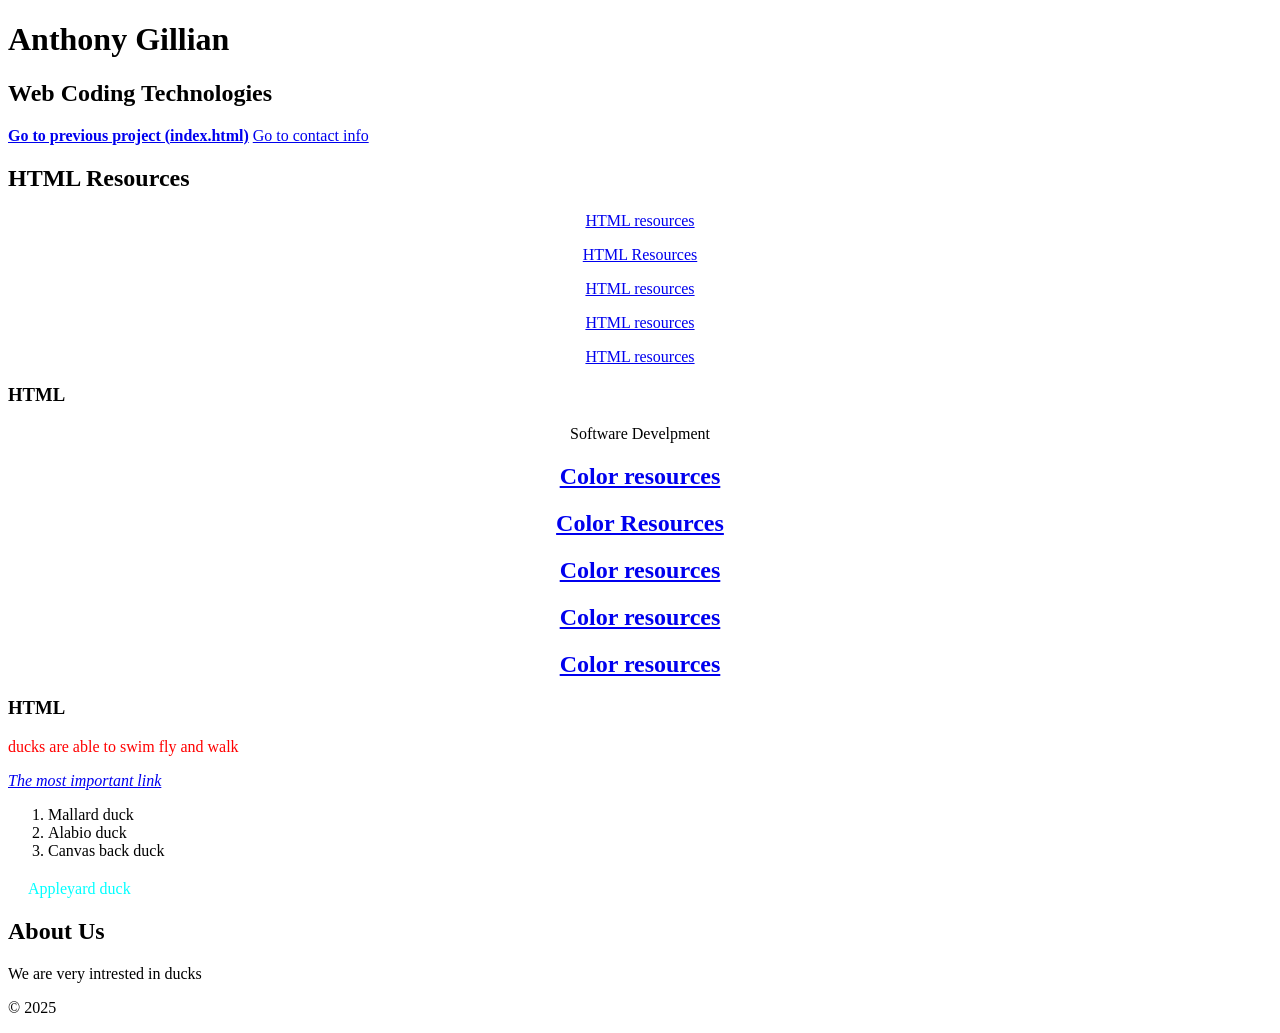
==== webography.html @ b1af0709 "Add files via upload" ====
<!DOCTYPE html>
<!--this webpage is for learing html-->
<html lang="en-us">
    <head>
    <meta charset="UTF-8">
    <meta name="keywords" content="HTML, ducks">
    <meta name="description" content=" M2 PAT1: Webography Page Project">
    <meta name="author" content="Anthony Gillian">
    <meta name="viewport" content="width=device-width, initial-scale=1.0">
    <title>Web Coding Technologies Module 1</title>
    </head>
    <body>
	
	    <header>   
			<h1>Anthony Gillian</h1>
            <h2>Web Coding Technologies</h2>
        </header>
		
		<nav>
                
                <a href="index.html"><b>Go to previous project (index.html)</b></a>
                <a href="ContactInfo.html">Go to contact info</a>
               
        </nav>
		
        <section> 
            <h2>HTML Resources</h2>
            <p style="text-align: center;"><a href="https://www.w3schools.com/tags/tag_meta.asp">HTML resources</a></p>
			<p style="text-align: center;"><a href="C:/Users/Anthony/Documents/HTMLResources.html">HTML Resources</a></p>
            <p style="text-align: center;"><a href="https://web.dev/learn/html">HTML resources</a></p>
            <p style="text-align: center;"><a href="https://www.codecademy.com/learn/learn-html">HTML resources</a></p>
            <p style="text-align: center;"><a href="https://developer.mozilla.org/en-US/docs/Web/HTML">HTML resources</a></p>
			<article>
			    <h3>HTML</h3>
			    <p style="text-align: center;">Software Develpment</p>
			</article> 
        </section>

        <section>
		    <h2 style="text-align: center;"><a href="http://colorsafe.co/">Color resources</a></h2>
            <h2 style="text-align: center;"><a href="C:/Users/Anthony/Documents/ColorResources.html">Color Resources</a></h2>
            <h2 style="text-align: center;"><a href="https://www.canva.com/colors/">Color resources</a></h2>
            <h2 style="text-align: center;"><a href="https://m3.material.io/styles/color/resources">Color resources</a></h2>
            <h2 style="text-align: center;"><a href="https://colorhunt.co/">Color resources</a></h2>
			<article>
				<h3>HTML</h3>
                <p style="color: #FF0000; text-align: left;">ducks are able to swim fly and walk</p>
                    <a href="https://en.wikipedia.org/wiki/Duck"><i>The most important link</i></a>
                    <ol>
                        <li>Mallard duck</li>
                        <li>Alabio duck</li>
                        <li>Canvas back duck</li>
                    </ol>
            </article>
		</section>
        <div style="width: 300px; margin: 20px; color: aqua;">
            <p>Appleyard duck</p>
        </div>
    <footer>
             <h2>About Us</h2>
            <p>We are very intrested in ducks</p>
               <p>&#169; 2025</p>
    </footer>
    </body>
</html>
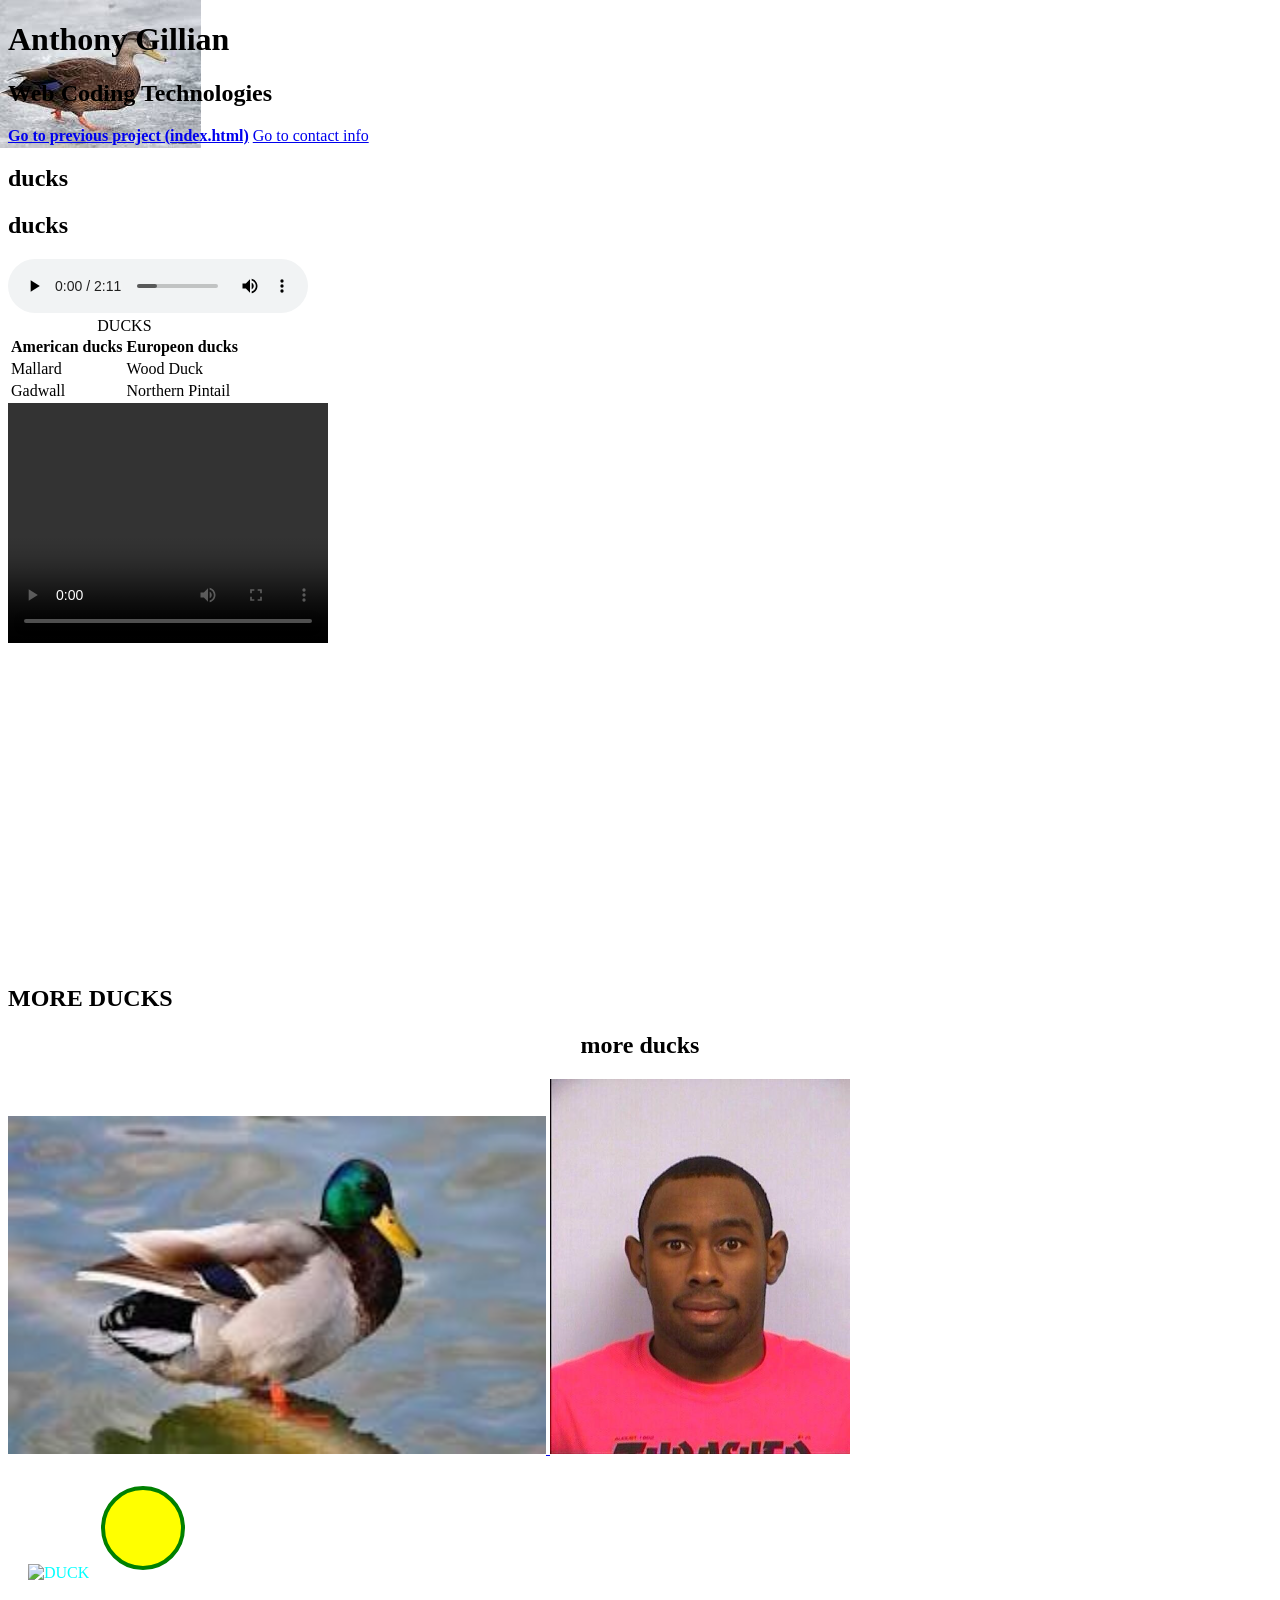
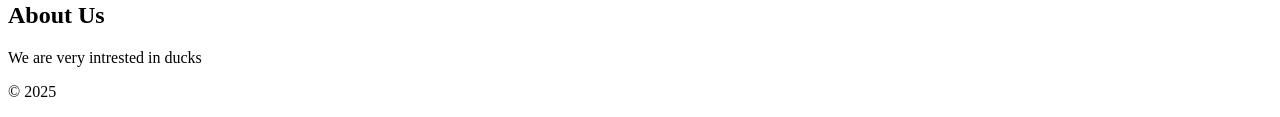
==== commit 0fc8d2fd: "Update webography.html" ====
--- a/webography.html
+++ b/webography.html
@@ -3,13 +3,14 @@
 <html lang="en-us">
     <head>
     <meta charset="UTF-8">
-    <meta name="keywords" content="HTML, ducks">
+    <meta name="keywords" content="HTML, about">
     <meta name="description" content=" M2 PAT1: Webography Page Project">
     <meta name="author" content="Anthony Gillian">
     <meta name="viewport" content="width=device-width, initial-scale=1.0">
-    <title>Web Coding Technologies Module 1</title>
+    <title>Web Coding Technologies Module 1 - About</title>
+    <link rel="icon" type="image/x-icon" href="anotherduck.jpg" title="another duck">
     </head>
-    <body>
+    <body style="background-image: url(anotherduck.jpg); background-repeat: no-repeat ;">
 	
 	    <header>   
 			<h1>Anthony Gillian</h1>
@@ -23,38 +24,64 @@
                
         </nav>
 		
-        <section> 
-            <h2>HTML Resources</h2>
-            <p style="text-align: center;"><a href="https://www.w3schools.com/tags/tag_meta.asp">HTML resources</a></p>
-			<p style="text-align: center;"><a href="C:/Users/Anthony/Documents/HTMLResources.html">HTML Resources</a></p>
-            <p style="text-align: center;"><a href="https://web.dev/learn/html">HTML resources</a></p>
-            <p style="text-align: center;"><a href="https://www.codecademy.com/learn/learn-html">HTML resources</a></p>
-            <p style="text-align: center;"><a href="https://developer.mozilla.org/en-US/docs/Web/HTML">HTML resources</a></p>
+        <section>
+            <h2>ducks</h2>
 			<article>
-			    <h3>HTML</h3>
-			    <p style="text-align: center;">Software Develpment</p>
+                <h2>ducks</h2>
+                <audio controls>
+                    <source src="song-of-little-ducks-113996.mp3" type="audio/mp3">
+                    Your browser does not support the audio tag
+                </audio>
+			    <table>
+                    <caption>DUCKS</caption>
+                    <tr>
+                        <th>American ducks</th>
+                        <th>Europeon ducks</th>
+                    </tr>
+                    <tr>
+                        <td>Mallard</td>
+                        <td>Wood Duck</td>
+                    </tr>
+                    <tr>
+                        <td>Gadwall</td>
+                        <td>Northern Pintail</td>
+                    </tr>   
+                </table>
+                <video width="320" height="240" controls>
+                    <source src="duckvideo.mp4" type="video/mp4">
+                    Your browser does not support the video tag
+                </video>
+
+                <br>
+
+                <iframe width="560" height="315" 
+                src="https://www.youtube.com/embed/mQJ6q1ZCzsg" 
+                title="YouTube video player" 
+                frameborder="0" 
+                allow="accelerometer; autoplay; clipboard-write; encrypted-media; gyroscope; picture-in-picture; web-share" 
+                allowfullscreen>
+                </iframe>
 			</article> 
-        </section>
-
-        <section>
-		    <h2 style="text-align: center;"><a href="http://colorsafe.co/">Color resources</a></h2>
-            <h2 style="text-align: center;"><a href="C:/Users/Anthony/Documents/ColorResources.html">Color Resources</a></h2>
-            <h2 style="text-align: center;"><a href="https://www.canva.com/colors/">Color resources</a></h2>
-            <h2 style="text-align: center;"><a href="https://m3.material.io/styles/color/resources">Color resources</a></h2>
-            <h2 style="text-align: center;"><a href="https://colorhunt.co/">Color resources</a></h2>
+            <h2>MORE DUCKS</h2>
 			<article>
-				<h3>HTML</h3>
-                <p style="color: #FF0000; text-align: left;">ducks are able to swim fly and walk</p>
-                    <a href="https://en.wikipedia.org/wiki/Duck"><i>The most important link</i></a>
-                    <ol>
-                        <li>Mallard duck</li>
-                        <li>Alabio duck</li>
-                        <li>Canvas back duck</li>
-                    </ol>
+                <h2 style="text-align: center;">more ducks</h2>
+                <a href="https://www.whitetailproperties.com/knowledge-center/most-common-species-of-ducks-geese-in-north-america" title="white tail">
+                    <img src="duck.jpg" alt="duck" height="338" width="538">
+                </a>
+                <img src="tyler.png" alt="tyler">
             </article>
 		</section>
         <div style="width: 300px; margin: 20px; color: aqua;">
-            <p>Appleyard duck</p>
+            <picture>
+                <source srcset="duck1.jpg" media="(max-width: 600px)">
+                <source srcset="duck2.jpg" media="(max-width: 1500px)">
+                <source srcset="duck2.jpg">
+                <img src="duck2.jpg" alt="DUCK">
+            </picture>
+            <svg width="100" height="100">
+                <circle cx="50" cy="50" r="40" stroke="green" stroke-width="4" fill="yellow"/>
+            </svg>
+                
         </div>
     <footer>
              <h2>About Us</h2>
@@ -62,4 +89,4 @@
                <p>&#169; 2025</p>
     </footer>
     </body>
-</html>+</html>
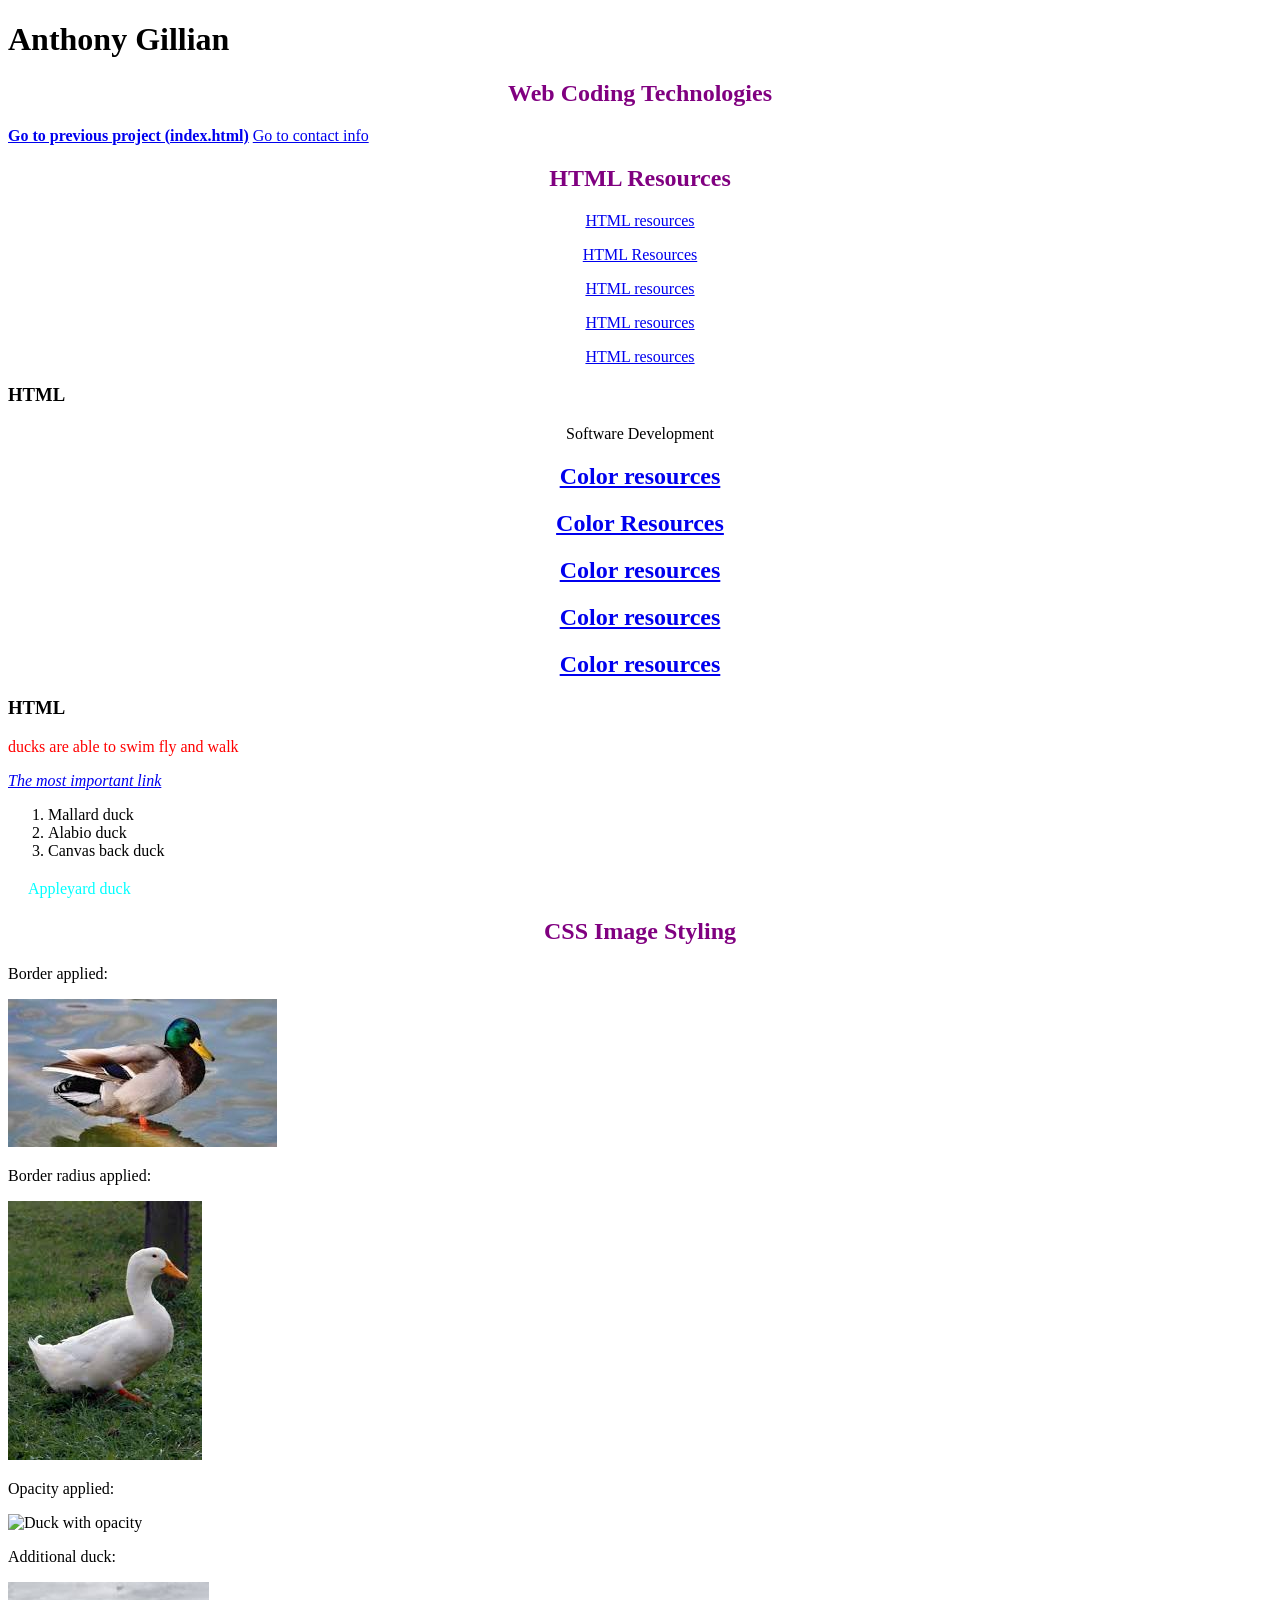
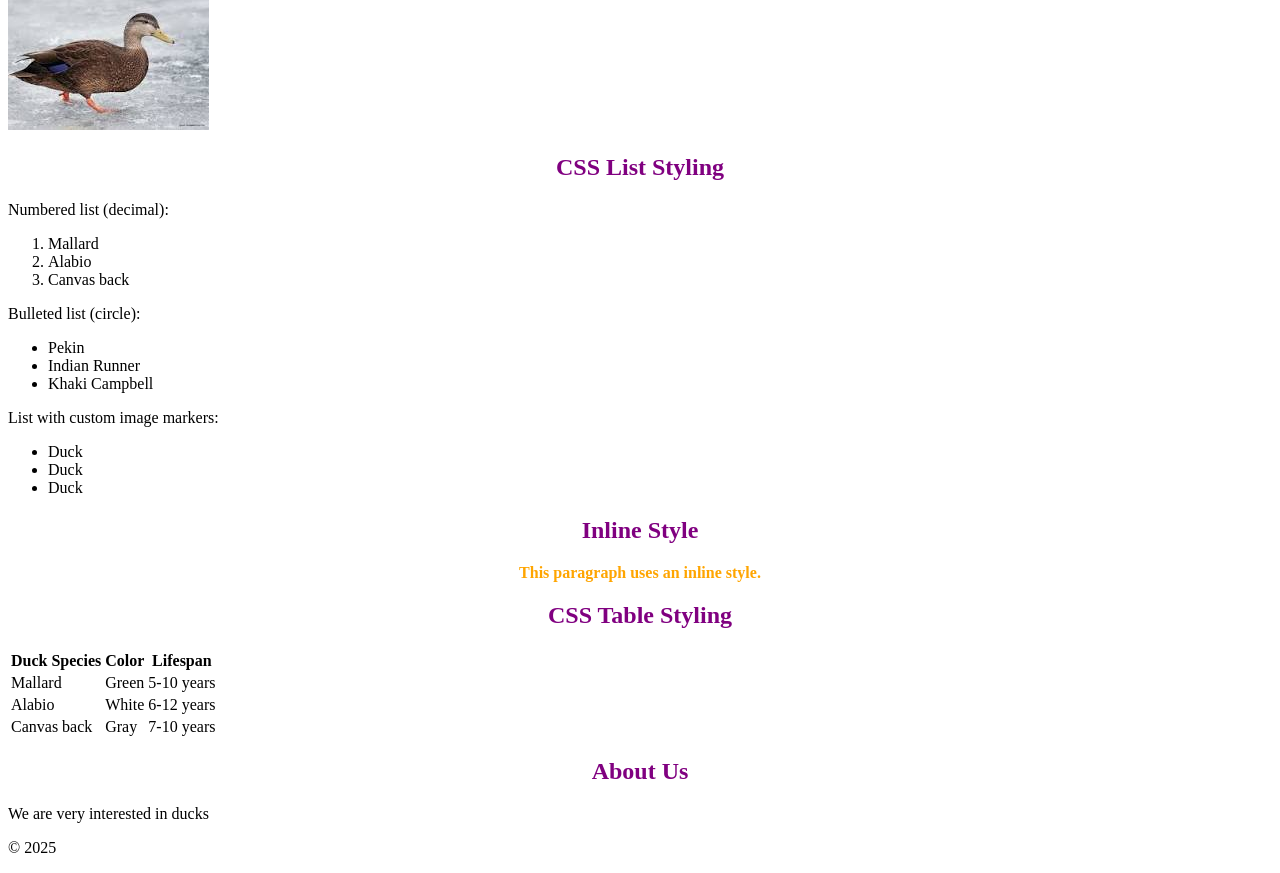
==== commit 581b57a1: "Revise webography.html for structure and resources Updated the webography.html file to improve struc" ====
--- a/webography.html
+++ b/webography.html
@@ -1,92 +1,143 @@
 <!DOCTYPE html>
-<!--this webpage is for learing html-->
 <html lang="en-us">
-    <head>
+<head>
     <meta charset="UTF-8">
-    <meta name="keywords" content="HTML, about">
-    <meta name="description" content=" M2 PAT1: Webography Page Project">
+    <meta name="keywords" content="HTML, ducks">
+    <meta name="description" content="M2 PAT1: Webography Page Project">
     <meta name="author" content="Anthony Gillian">
     <meta name="viewport" content="width=device-width, initial-scale=1.0">
-    <title>Web Coding Technologies Module 1 - About</title>
-    <link rel="icon" type="image/x-icon" href="anotherduck.jpg" title="another duck">
-    </head>
-    <body style="background-image: url(anotherduck.jpg); background-repeat: no-repeat ;">
-	
-	    <header>   
-			<h1>Anthony Gillian</h1>
-            <h2>Web Coding Technologies</h2>
-        </header>
-		
-		<nav>
-                
-                <a href="index.html"><b>Go to previous project (index.html)</b></a>
-                <a href="ContactInfo.html">Go to contact info</a>
-               
-        </nav>
-		
-        <section>
-            <h2>ducks</h2>
-			<article>
-                <h2>ducks</h2>
-                <audio controls>
-                    <source src="song-of-little-ducks-113996.mp3" type="audio/mp3">
-                    Your browser does not support the audio tag
-                </audio>
-			    <table>
-                    <caption>DUCKS</caption>
-                    <tr>
-                        <th>American ducks</th>
-                        <th>Europeon ducks</th>
-                    </tr>
-                    <tr>
-                        <td>Mallard</td>
-                        <td>Wood Duck</td>
-                    </tr>
-                    <tr>
-                        <td>Gadwall</td>
-                        <td>Northern Pintail</td>
-                    </tr>   
-                </table>
-                <video width="320" height="240" controls>
-                    <source src="duckvideo.mp4" type="video/mp4">
-                    Your browser does not support the video tag
-                </video>
+    <title>Web Coding Technologies Module 1</title>
+    <link rel="stylesheet" href="style.css">
 
-                <br>
+    <style>
+        h2 {
+            color: purple;
+            text-align: center;
+        }
+    </style>
+</head>
+<body>
+    <header>   
+        <h1>Anthony Gillian</h1>
+        <h2>Web Coding Technologies</h2>
+    </header>
+    
+    <nav>
+        <a href="index.html"><b>Go to previous project (index.html)</b></a>
+        <a href="ContactInfo.html">Go to contact info</a>
+    </nav>
+    
+    <section> 
+        <h2>HTML Resources</h2>
+        <p style="text-align: center;"><a href="https://www.w3schools.com/tags/tag_meta.asp">HTML resources</a></p>
+        <p style="text-align: center;"><a href="C:/Users/Anthony/Documents/HTMLResources.html">HTML Resources</a></p>
+        <p style="text-align: center;"><a href="https://web.dev/learn/html">HTML resources</a></p>
+        <p style="text-align: center;"><a href="https://www.codecademy.com/learn/learn-html">HTML resources</a></p>
+        <p style="text-align: center;"><a href="https://developer.mozilla.org/en-US/docs/Web/HTML">HTML resources</a></p>
+        <article>
+            <h3>HTML</h3>
+            <p style="text-align: center;">Software Development</p>
+        </article> 
+    </section>
 
-                <iframe width="560" height="315" 
-                src="https://www.youtube.com/embed/mQJ6q1ZCzsg" 
-                title="YouTube video player" 
-                frameborder="0" 
-                allow="accelerometer; autoplay; clipboard-write; encrypted-media; gyroscope; picture-in-picture; web-share" 
-                allowfullscreen>
-                </iframe>
-			</article> 
-            <h2>MORE DUCKS</h2>
-			<article>
-                <h2 style="text-align: center;">more ducks</h2>
-                <a href="https://www.whitetailproperties.com/knowledge-center/most-common-species-of-ducks-geese-in-north-america" title="white tail">
-                    <img src="duck.jpg" alt="duck" height="338" width="538">
-                </a>
-                <img src="tyler.png" alt="tyler">
-            </article>
-		</section>
-        <div style="width: 300px; margin: 20px; color: aqua;">
-            <picture>
-                <source srcset="duck1.jpg" media="(max-width: 600px)">
-                <source srcset="duck2.jpg" media="(max-width: 1500px)">
-                <source srcset="duck2.jpg">
-                <img src="duck2.jpg" alt="DUCK">
-            </picture>
-            <svg width="100" height="100">
-                <circle cx="50" cy="50" r="40" stroke="green" stroke-width="4" fill="yellow"/>
-            </svg>
-                
-        </div>
+    <section>
+        <h2 style="text-align: center;"><a href="http://colorsafe.co/">Color resources</a></h2>
+        <h2 style="text-align: center;"><a href="C:/Users/Anthony/Documents/ColorResources.html">Color Resources</a></h2>
+        <h2 style="text-align: center;"><a href="https://www.canva.com/colors/">Color resources</a></h2>
+        <h2 style="text-align: center;"><a href="https://m3.material.io/styles/color/resources">Color resources</a></h2>
+        <h2 style="text-align: center;"><a href="https://colorhunt.co/">Color resources</a></h2>
+        <article>
+            <h3>HTML</h3>
+            <p style="color: #FF0000; text-align: left;">ducks are able to swim fly and walk</p>
+            <a href="https://en.wikipedia.org/wiki/Duck"><i>The most important link</i></a>
+            <ol>
+                <li>Mallard duck</li>
+                <li>Alabio duck</li>
+                <li>Canvas back duck</li>
+            </ol>
+        </article>
+    </section>
+
+    <div style="width: 300px; margin: 20px; color: aqua;">
+        <p>Appleyard duck</p>
+    </div>
+
+    <!-- IMAGE STYLING -->
+    <section>
+        <h2>CSS Image Styling</h2>
+        <p>Border applied:</p>
+        <img src="duck.jpg" alt="Duck with border" class="img-border fakeimg">
+        <p>Border radius applied:</p>
+        <img src="duck1.jpg" alt="Duck with border radius" class="img-radius fakeimg">
+        <p>Opacity applied:</p>
+        <img src="duck2.jpg" alt="Duck with opacity" class="img-opacity fakeimg">
+        <p>Additional duck:</p>
+        <img src="anotherduck.jpg" alt="Teal Duck" class="img-border fakeimg">
+    </section>
+
+    <section>
+        <h2>CSS List Styling</h2>
+        <p>Numbered list (decimal):</p>
+        <ol class="decimal-list">
+            <li>Mallard</li>
+            <li>Alabio</li>
+            <li>Canvas back</li>
+        </ol>
+        <p>Bulleted list (circle):</p>
+        <ul class="circle-list">
+            <li>Pekin</li>
+            <li>Indian Runner</li>
+            <li>Khaki Campbell</li>
+        </ul>
+        <p>List with custom image markers:</p>
+        <ul class="image-list">
+            <li>Duck</li>
+            <li>Duck</li>
+            <li>Duck</li>
+        </ul>
+    </section>
+
+    <section>
+        <h2>Inline Style</h2>
+        <p style="color: orange; font-weight: bold; text-align: center;">
+            This paragraph uses an inline style.
+        </p>
+    </section>
+
+    <section>
+        <h2>CSS Table Styling</h2>
+        <table class="duck-table">
+            <thead>
+                <tr>
+                    <th>Duck Species</th>
+                    <th>Color</th>
+                    <th>Lifespan</th>
+                </tr>
+            </thead>
+            <tbody>
+                <tr>
+                    <td>Mallard</td>
+                    <td>Green</td>
+                    <td>5-10 years</td>
+                </tr>
+                <tr>
+                    <td>Alabio</td>
+                    <td>White</td>
+                    <td>6-12 years</td>
+                </tr>
+                <tr>
+                    <td>Canvas back</td>
+                    <td>Gray</td>
+                    <td>7-10 years</td>
+                </tr>
+            </tbody>
+        </table>
+    </section>
+
     <footer>
-             <h2>About Us</h2>
-            <p>We are very intrested in ducks</p>
-               <p>&#169; 2025</p>
+        <h2>About Us</h2>
+        <p>We are very interested in ducks</p>
+        <p>&#169; 2025</p>
     </footer>
-    </body>
+</body>
 </html>
